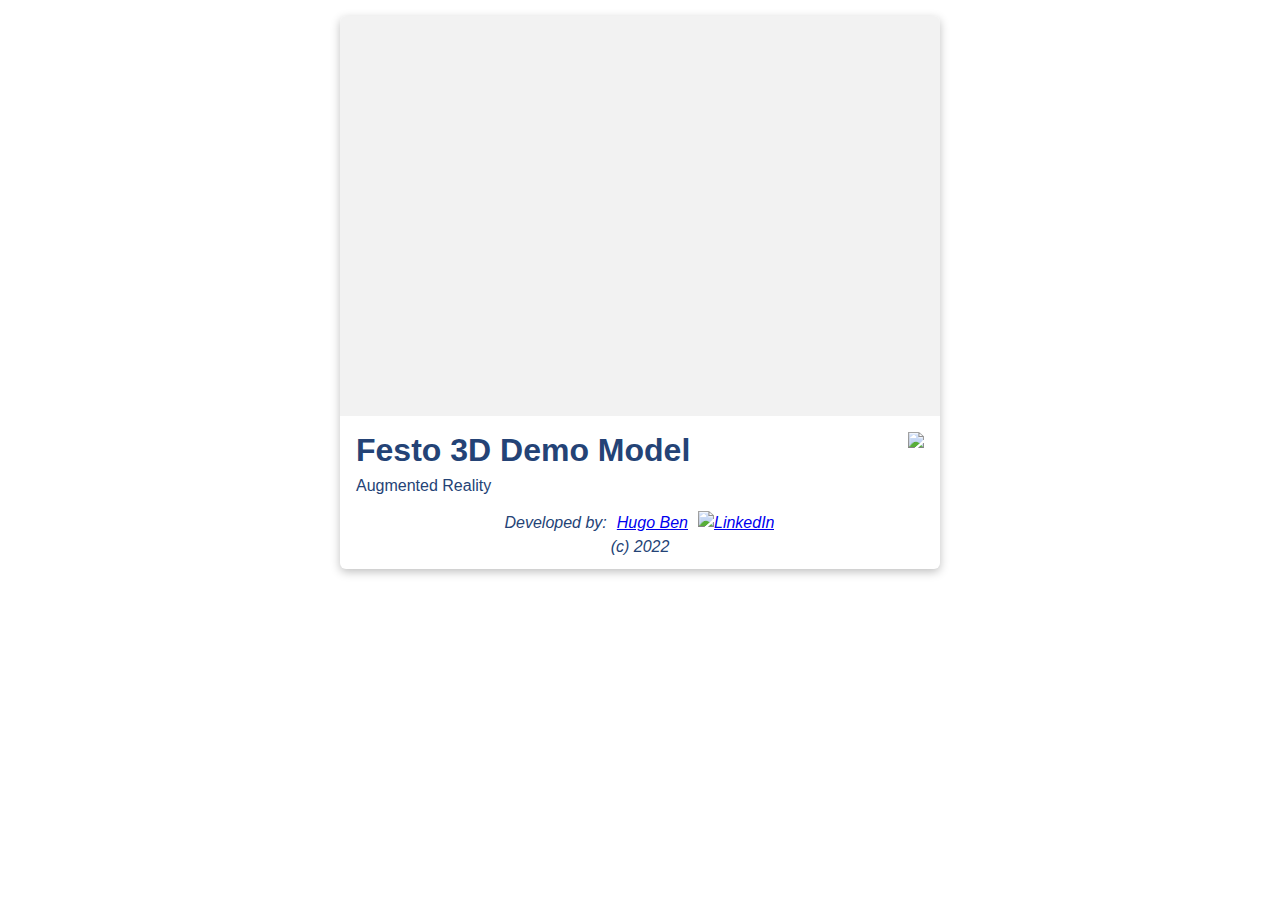
==== index_v2.html @ ee2b3b40 "Update index_v2.html" ====
<!DOCTYPE html>
<html lang="en">
  <head>
    
    <!-- Google tag (gtag.js) -->
        <script async src="https://www.googletagmanager.com/gtag/js?id=G-CM44RJ0JTT"></script>
        <script>
        window.dataLayer = window.dataLayer || [];
        function gtag(){dataLayer.push(arguments);}
        gtag('js', new Date());

        gtag('config', 'G-CM44RJ0JTT');
        </script>
    
    
    <link rel="shortcut icon" href="favicon.ico" />
    <title>Festo Augmented Reality</title>
    <meta charset="utf-8" />
    <meta http-equiv="X-UA-Compatible" content="IE=edge" />
    <meta name="viewport" content="width=device-width, initial-scale=1" />

    <link rel="stylesheet" href="style.css" />

    
    <!-- The following libraries and polyfills are recommended to maximize browser support -->
    <!-- NOTE: you must adjust the paths as appropriate for your project -->

    <!-- 🚨 REQUIRED: Web Components polyfill to support Edge and Firefox < 63 -->
    <script src="https://unpkg.com/@webcomponents/webcomponentsjs@2.1.3/webcomponents-loader.js"></script>

    <!-- 💁 OPTIONAL: Intersection Observer polyfill for better performance in Safari and IE11 -->
    <script src="https://unpkg.com/intersection-observer@0.5.1/intersection-observer.js"></script>

    <!-- 💁 OPTIONAL: Resize Observer polyfill improves resize behavior in non-Chrome browsers -->
    <script src="https://unpkg.com/resize-observer-polyfill@1.5.0/dist/ResizeObserver.js"></script>

    <!-- 💁 OPTIONAL: The :focus-visible polyfill removes the focus ring for some input types -->
    <script src="https://unpkg.com/focus-visible@5.0.2/dist/focus-visible.js" defer></script>
    

  </head>


  
  <body>
    <div id="card">
   
      <model-viewer
        Content-Disposition: attachment
        src="assets/models/Demo3D_2.glb"
        ios-src="assets/models/Demo3D_2.usdz"
       
        alt="Festo 3D Demo Model"
        ar-modes= "quick-look webxr scene-viewer"
        shadow-intensity="1"
        camera-controls
        autoplay
    
        exposure="1.1"
        ar
      >

     
        <button slot="ar-button" id="ar-button">
          View in your space
        </button>
       
        <div id="ar-prompt">
          <img src="assets/images/hand.png" />
        </div>
    
        <button id="ar-failure">
          AR is not tracking!
        </button>
        
        
      </model-viewer>

      <div>
        <section class="attribution">
          <span>
            <h1>Festo 3D Demo Model</h1>
            <span>
             Augmented Reality
            </span>
          </span>
          <a
            class="cc"
            href="https://www.festo.com"
            target="_blank"
          >
            <img
              src="assets/images/LogoFesto.png"
            />
          </a>
        </section>
      </div>
 



  <!-- 💁 Include both scripts below to support all browsers! -->

  <!-- Loads <model-viewer> for modern browsers: -->
  <script type="module"
      src="https://unpkg.com/@google/model-viewer/dist/model-viewer.min.js">
  </script>

  <!-- Loads <model-viewer> for old browsers like IE11: -->
  <script nomodule
      src="https://unpkg.com/@google/model-viewer/dist/model-viewer-legacy.js">
  </script>
  </body>

  <footer>

    <span style="display: flex; align-items: center; justify-content: center;">Developed by: <a href="https://www.linkedin.com/in/hugo-ben/" target="_blank" style="padding-left: 10px;">
       Hugo Ben   </a>
      
      <!--      <a href="https://www.facebook.com/HBAugmentedReality" target="_blank"><img src="assets/images/HB_Logo_final_v2.png" style="height: 2.5em; padding-left: 20px;">
      </a> -->
      
            <a target="_blank" href="https://www.linkedin.com/in/hugo-ben/">
            <img style="padding-right: 1px; padding-left: 10px; height: 26px;" alt="LinkedIn" src="assets/images/LinkedInIcon.png"></a>
     </span>
    
     <span style="padding-bottom: 10px;"> (c) 2022 </span>
    
      <!-- <span><a target="_blank" href="https://www.facebook.com/HBAugmentedReality">
            <img style="padding-right: 3px; padding-left: 10px; height: 21px;" alt="Facebook" src="assets/images/FacebookIcon.png"></a> 
      </span> 
        
      <span><a target="_blank" href=https://www.instagram.com/hbaugmentedreality>
        <img style="padding-right: 1px; padding-left: 1px; height: 23px;" alt="LinkedIn" src="assets/images/InstagramIcon.png"></a>
      </span>
      -->
     </span>

  </footer>

</html>
---- style.css ----
/* CSS files add styling rules to your content */

body {
  margin: 1em;
  padding: 0;
  font-family: Google Sans, Noto, Roboto, Helvetica Neue, sans-serif;
  color: #244376;
}

#card {
  margin: 1em auto;
  display: flex;
  flex-direction: column;
  max-width: 600px;
  border-radius: 6px;
  box-shadow: 0 3px 10px rgba(0, 0, 0, 0.25);
  overflow: hidden;
}

model-viewer {
  width: 100%;
  height: 400px;
  background-color: #F2F2F2;
  --poster-color: #eee;
}

.attribution {
  display: flex;
  flex-direction: row;
  justify-content: space-between;
  margin: 1em;
}

.attribution h1 {
  margin: 0 0 0.25em;
}

.attribution img {
  opacity: 1;
  height: 2em;
}

.attribution .cc {
  flex-shrink: 0;
  text-decoration: none;
}

footer {
  display: flex;
  flex-direction: column;
  max-width: 600px;
  margin: auto;
  text-align: center;
  font-style: italic;
  line-height: 1.5em;
}

  
        /* This keeps child nodes hidden while the element loads */
        :not(:defined) > * {
          display: none;
        }


        #ar-button {
          background-image: url(assets/images/ic_view_in_ar_new_googblue_48dp.png);
          background-repeat: no-repeat;
          background-size: 20px 20px;
          background-position: 12px 50%;
          background-color: #fff;
          position: absolute;
          white-space: nowrap;
          bottom: 16px;
          right: 16px;
          padding: 0px 16px 0px 40px;
          font-family: Roboto Regular, Helvetica Neue, sans-serif;
          font-size: 14px;
          color: #4285f4;
          height: 36px;
          line-height: 36px;
          border-radius: 18px;
          border: 1px solid #DADCE0;
        }

        #ar-button:active {
          background-color: #E8EAED;
        }

        #ar-button:focus {
          outline: none;
        }

        #ar-button:focus-visible {
          outline: 1px solid #4285f4;
        }

        @keyframes circle {
          from {
            transform: translateX(-50%) rotate(0deg) translateX(50px)
              rotate(0deg);
          }
          to {
            transform: translateX(-50%) rotate(360deg) translateX(50px)
              rotate(-360deg);
          }
        }

        @keyframes elongate {
          from {
            transform: translateX(100px);
          }
          to {
            transform: translateX(-100px);
          }
        }

        model-viewer > #ar-prompt {
          position: absolute;
          left: 50%;
          bottom: 175px;
          animation: elongate 2s infinite ease-in-out alternate;
          display: none;
        }

        model-viewer[ar-status="session-started"] > #ar-prompt {
          display: block;
        }

        model-viewer > #ar-prompt > img {
          animation: circle 4s linear infinite;
        }

        model-viewer > #ar-failure {
            position: absolute;
            left: 50%;
            transform: translateX(-50%);
            bottom: 175px;
            display: none;
          }

          model-viewer[ar-tracking="not-tracking"] > #ar-failure {
            display: block;
          }


        .slider {
          width: 100%;
          text-align: center;
          overflow: hidden;
          position: relative;
        
        }
      
        .slides {
          display: flex;
          overflow-x: auto;
          scroll-snap-type: x mandatory;
          scroll-behavior: smooth;
          -webkit-overflow-scrolling: touch;
        }

        .slide {
          scroll-snap-align: start;
          flex-shrink: 0;
          width: 100px;
          height: 100px;
          background-size: contain;
          background-repeat: no-repeat;
          background-position: center;
          background-color:#F4F6F6;
          margin-right: 10px;
          border-radius: 10px;
          border: none;
          display: flex;
        }

        .slide.selected {
          border: 2px solid #4285f4;
        }

        .slide:focus {
          outline: none;
        }

        .slide:focus-visible {
          outline: 1px solid #4285f4;
        }
    
        #error {
          background-color: #ffffffdd;
          border-radius: 16px;
          padding: 16px;
          position: absolute;
          left: 50%;
          top: 50%;
          transform: translate3d(-50%, -50%, 0);
          transition: opacity 0.3s;
        }
        #error.hide {
          opacity: 0;
          visibility: hidden;
          transition: visibility 2s, opacity 1s 1s;
        }
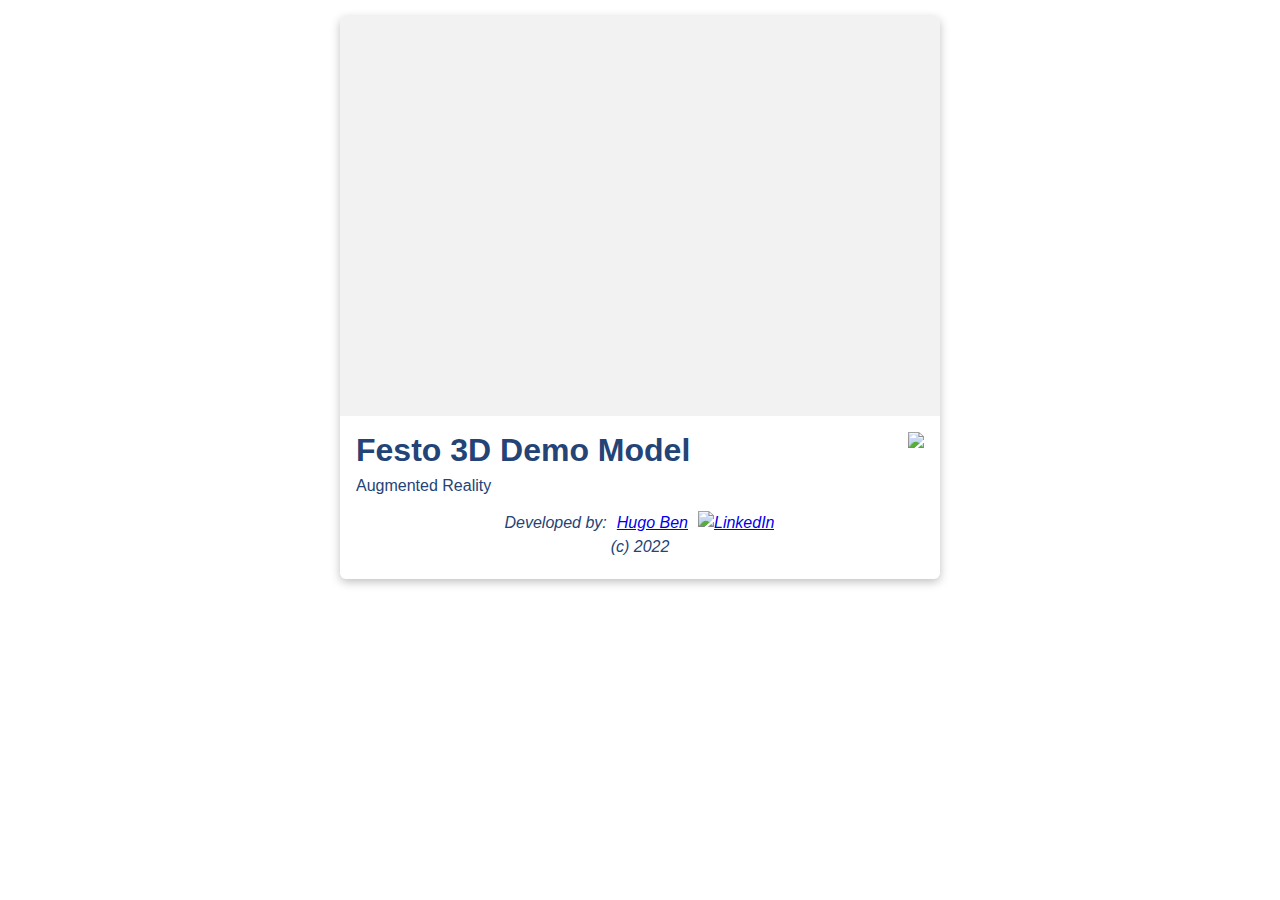
==== commit 6049cf4b: "Update index_v2.html" ====
--- a/index_v2.html
+++ b/index_v2.html
@@ -124,7 +124,7 @@
             <img style="padding-right: 1px; padding-left: 10px; height: 26px;" alt="LinkedIn" src="assets/images/LinkedInIcon.png"></a>
      </span>
     
-     <span style="padding-bottom: 10px;"> (c) 2022 </span>
+     <span style="padding-bottom: 20px;"> (c) 2022 </span>
     
       <!-- <span><a target="_blank" href="https://www.facebook.com/HBAugmentedReality">
             <img style="padding-right: 3px; padding-left: 10px; height: 21px;" alt="Facebook" src="assets/images/FacebookIcon.png"></a> 
